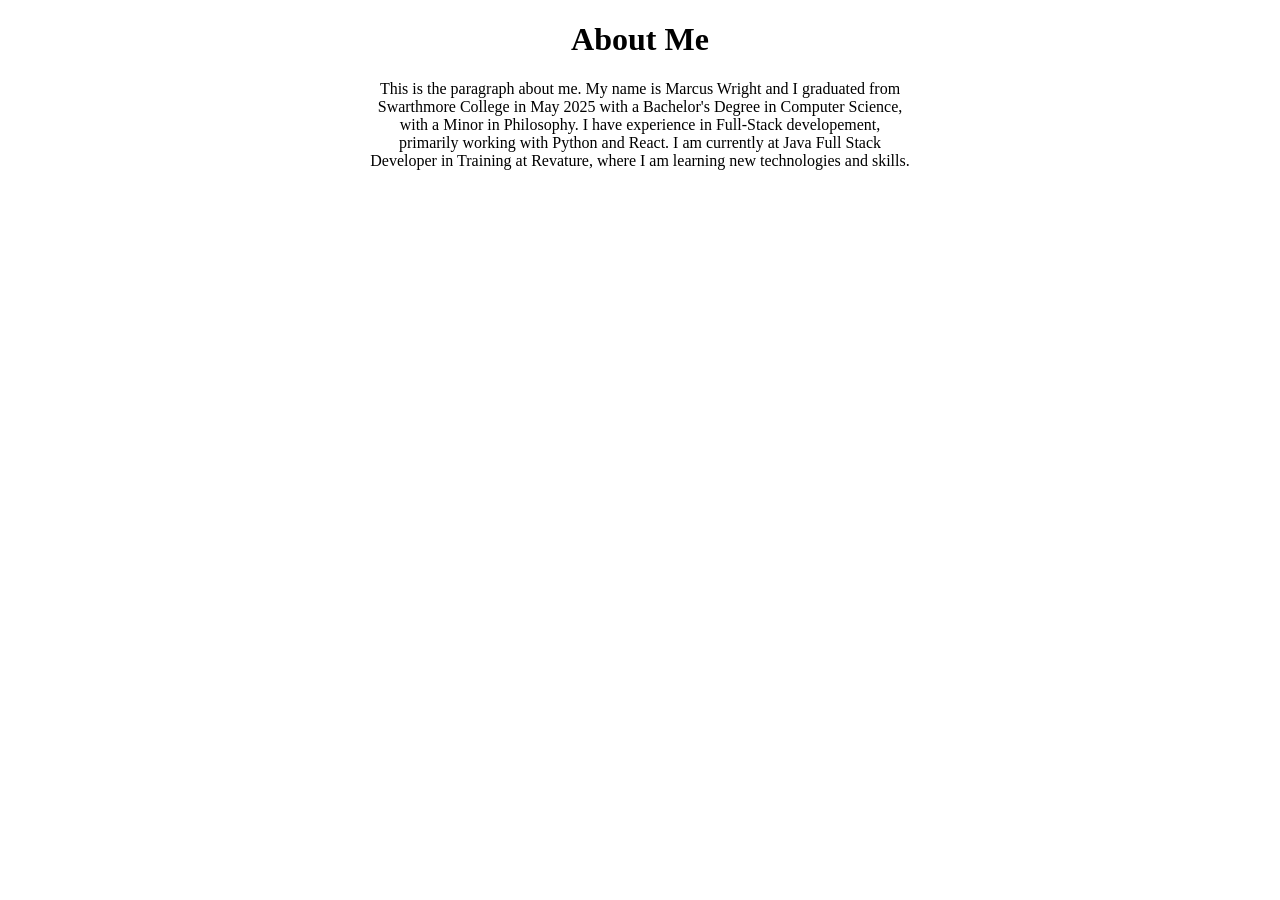
==== aboutMe.html @ 300789b7 "Completed part 1" ====
<!DOCTYPE html>

<html lang="en">
    <head>
        <link rel="stylesheet" href="./main.css">
        <meta charset="UTF-8">
        <meta name="viewport" content="width=device-width, initial-scale=1, shrink-to-fit=no">
    </head>
    <body class="aboutMeBody">
        <h1>About Me</h1>
        <div style="width: 60vh; margin: 20px auto;">
            <p>
                This is the paragraph about me. My name is Marcus Wright and I graduated from Swarthmore College in May 2025 
                with a Bachelor's Degree in Computer Science, with a Minor in Philosophy. I have experience in Full-Stack developement, 
                primarily working with Python and React. I am currently at Java Full Stack Developer in Training at Revature, 
                where I am learning new technologies and skills. 
            </p>
        </div>
    </body>
    <footer>
        
    </footer>
</html>
---- main.css ----
.box {
    width: 250px;
    height: 20px; /* width and height set the size of the content box */
    padding: 20px 1px 15px 40px; /* TRBL - top, right, bottom, left - respectively */
    border: 5px solid black; /* set the border on every side to be 2px wide, solid line, and green background color */
    /* alternatively, we could use apply these styles individually:
    border-width: 2px;
    border-style: solid;
    border-color: green;
    */
    margin-top: 10px; /* set the margin on the top to be 10 pixels */
    /* alternatively, we could use shorthand if we want to apply a margin on all sides:
    margin: 10px; */
}

table, th, td {
    border: 1px solid black;
}

fieldset {
    width: 400px;
}

.aboutMeBody {
    width: 80vw;
    text-align: center;
    align-items: center;
    align-content: center;
    margin: 0 auto;
}
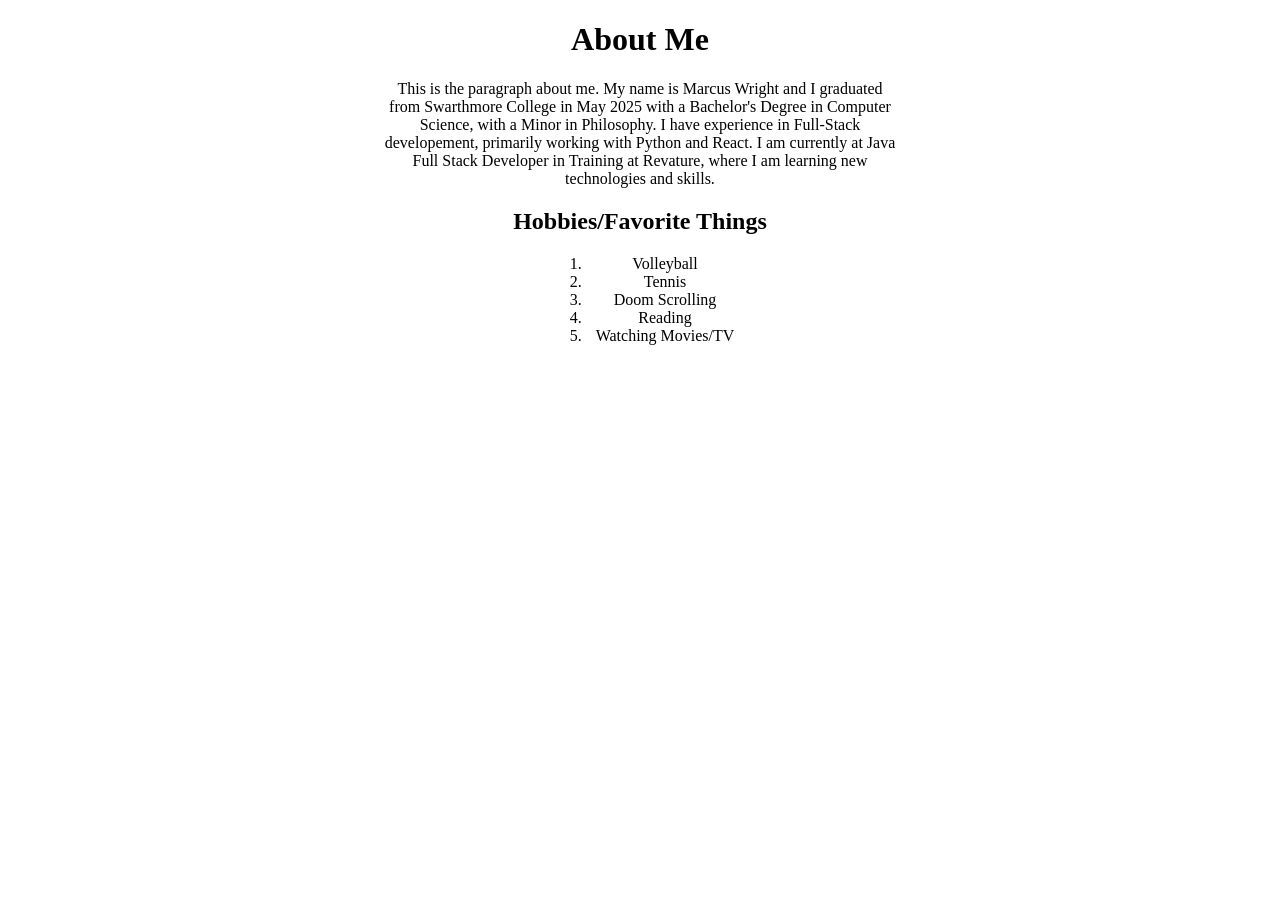
==== commit 6cf6d4e8: "Completed part 2" ====
--- a/aboutMe.html
+++ b/aboutMe.html
@@ -8,7 +8,7 @@
     </head>
     <body class="aboutMeBody">
         <h1>About Me</h1>
-        <div style="width: 60vh; margin: 20px auto;">
+        <div style="width: 40vw; margin: 20px auto;">
             <p>
                 This is the paragraph about me. My name is Marcus Wright and I graduated from Swarthmore College in May 2025 
                 with a Bachelor's Degree in Computer Science, with a Minor in Philosophy. I have experience in Full-Stack developement, 
@@ -16,6 +16,17 @@
                 where I am learning new technologies and skills. 
             </p>
         </div>
+
+        <h2>Hobbies/Favorite Things</h2>
+        <div style="width: fit-content; margin: 0 auto 0 auto;">
+            <ol>
+                <li>Volleyball</li>
+                <li>Tennis</li>
+                <li>Doom Scrolling</li>
+                <li>Reading</li>
+                <li>Watching Movies/TV</li>
+            </ol>
+        </div>
     </body>
     <footer>
         
--- a/main.css
+++ b/main.css
@@ -27,4 +27,12 @@
     align-items: center;
     align-content: center;
     margin: 0 auto;
+}
+
+ul li {
+  text-align: center; 
+}
+
+li {
+    padding-left: 10px;
 }
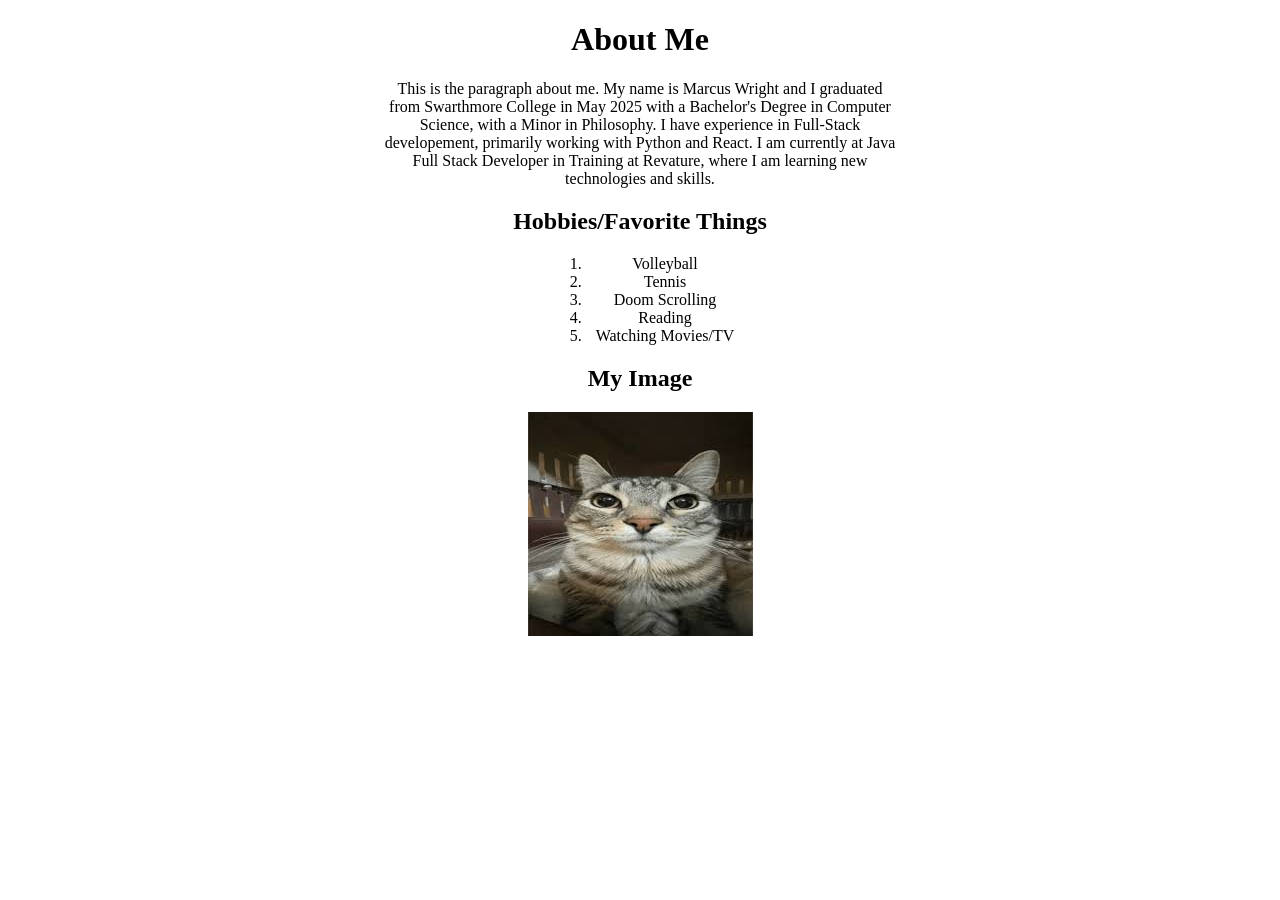
==== commit 31b60742: "completed part 3" ====
--- a/aboutMe.html
+++ b/aboutMe.html
@@ -27,6 +27,12 @@
                 <li>Watching Movies/TV</li>
             </ol>
         </div>
+
+        <h2>My Image</h2>
+        <div>
+            <img src="[data-uri]"
+                    alt="Picture of a cat zoomed in on its face. It looks unbothered.">
+        </div>
     </body>
     <footer>
         
--- a/main.css
+++ b/main.css
@@ -29,10 +29,6 @@
     margin: 0 auto;
 }
 
-ul li {
-  text-align: center; 
-}
-
 li {
     padding-left: 10px;
 }
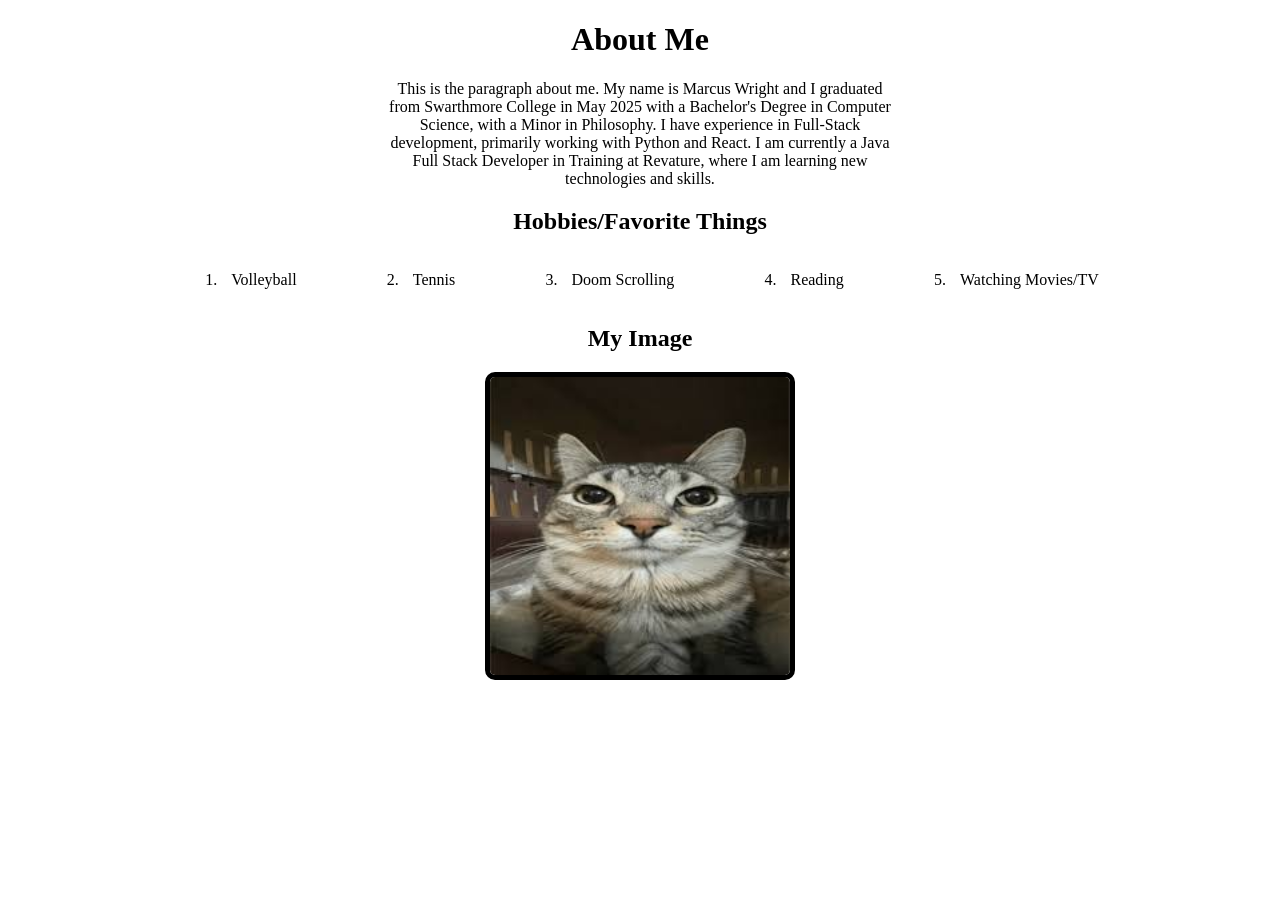
==== commit 2eee817d: "Add additional styling to aboutme page" ====
--- a/aboutMe.html
+++ b/aboutMe.html
@@ -11,15 +11,15 @@
         <div style="width: 40vw; margin: 20px auto;">
             <p>
                 This is the paragraph about me. My name is Marcus Wright and I graduated from Swarthmore College in May 2025 
-                with a Bachelor's Degree in Computer Science, with a Minor in Philosophy. I have experience in Full-Stack developement, 
-                primarily working with Python and React. I am currently at Java Full Stack Developer in Training at Revature, 
+                with a Bachelor's Degree in Computer Science, with a Minor in Philosophy. I have experience in Full-Stack development, 
+                primarily working with Python and React. I am currently a Java Full Stack Developer in Training at Revature, 
                 where I am learning new technologies and skills. 
             </p>
         </div>
 
         <h2>Hobbies/Favorite Things</h2>
-        <div style="width: fit-content; margin: 0 auto 0 auto;">
-            <ol>
+        <div>
+            <ol class="hobbies">
                 <li>Volleyball</li>
                 <li>Tennis</li>
                 <li>Doom Scrolling</li>
@@ -30,7 +30,7 @@
 
         <h2>My Image</h2>
         <div>
-            <img src="[data-uri]"
+            <img class="myimage" src="[data-uri]"
                     alt="Picture of a cat zoomed in on its face. It looks unbothered.">
         </div>
     </body>
--- a/main.css
+++ b/main.css
@@ -31,4 +31,17 @@
 
 li {
     padding-left: 10px;
+    margin: 0 auto;
+}
+
+.hobbies {
+    display: flex;
+    margin: 4vh auto 4vh;
+}
+
+.myimage {
+    width: 300px;
+    height: auto;
+    border: 5px solid black;
+    border-radius: 10px;
 }
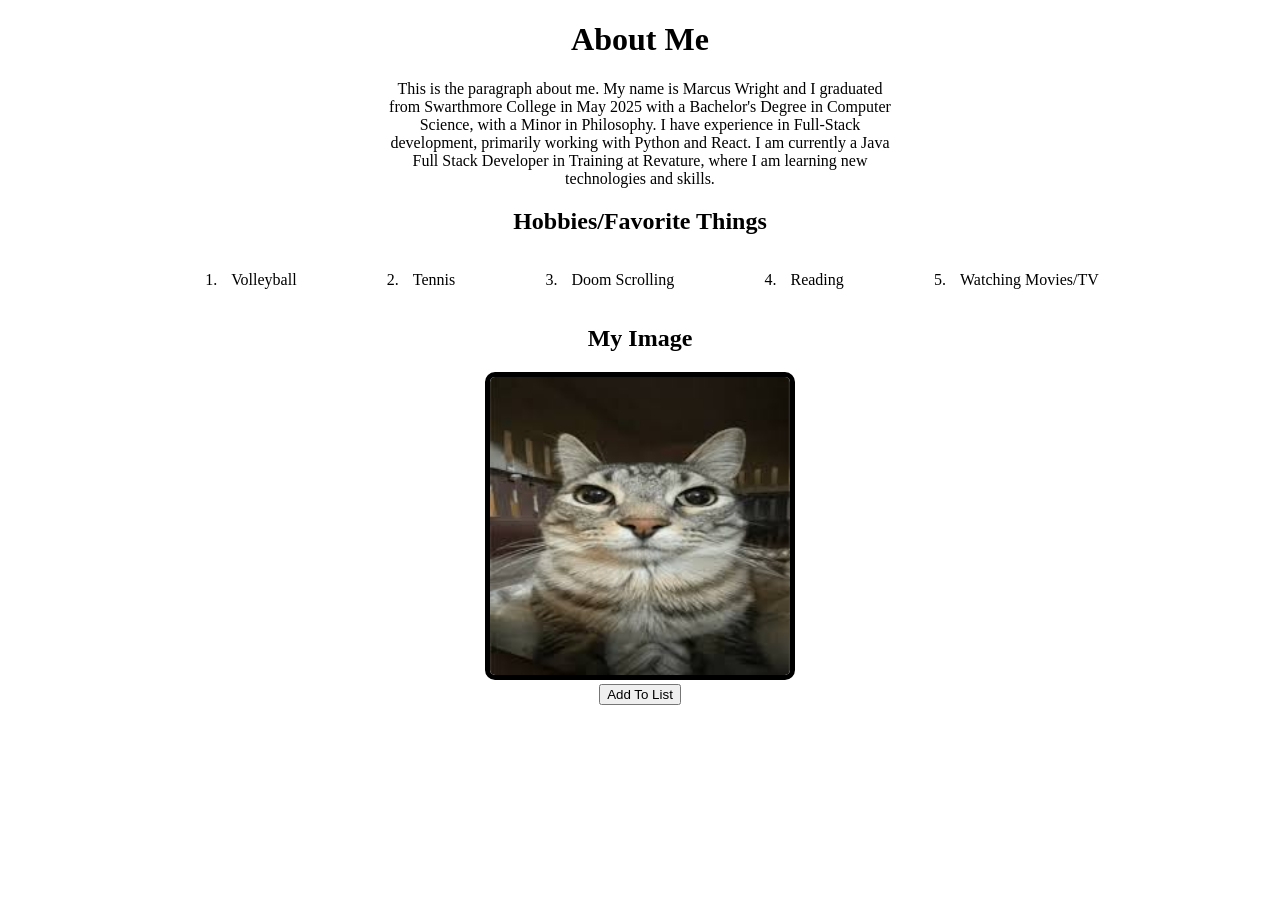
==== commit cfae0645: "Completed challenge 7" ====
--- a/aboutMe.html
+++ b/aboutMe.html
@@ -33,6 +33,11 @@
             <img class="myimage" src="[data-uri]"
                     alt="Picture of a cat zoomed in on its face. It looks unbothered.">
         </div>
+
+        
+        <button id="addToListBtn" onclick=addToList()>Add To List</button>
+
+        <script src="script.js"></script>
     </body>
     <footer>
         
--- a/main.css
+++ b/main.css
@@ -44,4 +44,9 @@
     height: auto;
     border: 5px solid black;
     border-radius: 10px;
+}
+
+.darkmode {
+    background-color: black;
+    color: white;
 }
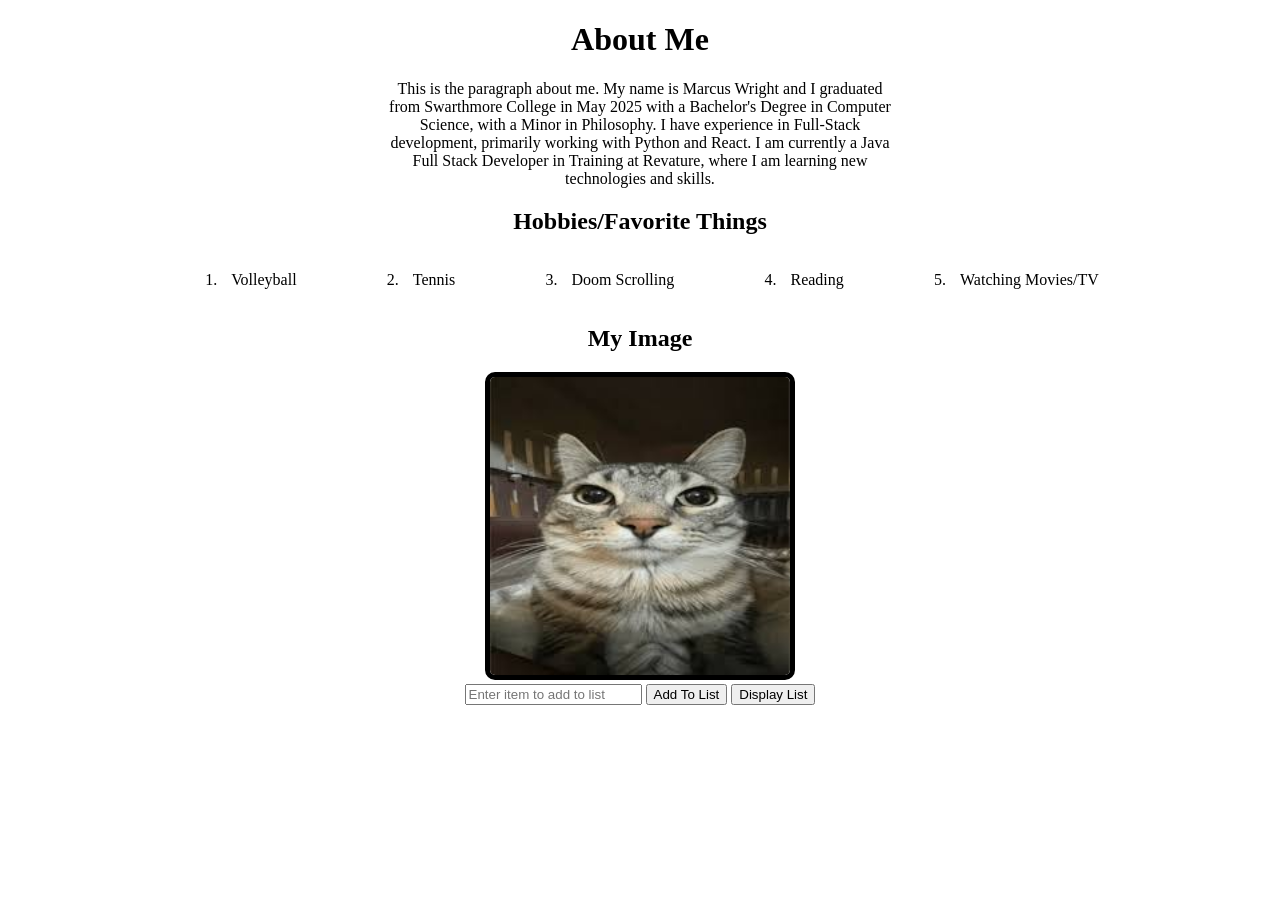
==== commit 107667d9: "Completed challenge 8" ====
--- a/aboutMe.html
+++ b/aboutMe.html
@@ -34,8 +34,9 @@
                     alt="Picture of a cat zoomed in on its face. It looks unbothered.">
         </div>
 
-        
+        <input id="itemInput" type="text" placeholder="Enter item to add to list"/>
         <button id="addToListBtn" onclick=addToList()>Add To List</button>
+        <button id="displayListBtn" onclick=displayList()>Display List</button>
 
         <script src="script.js"></script>
     </body>
